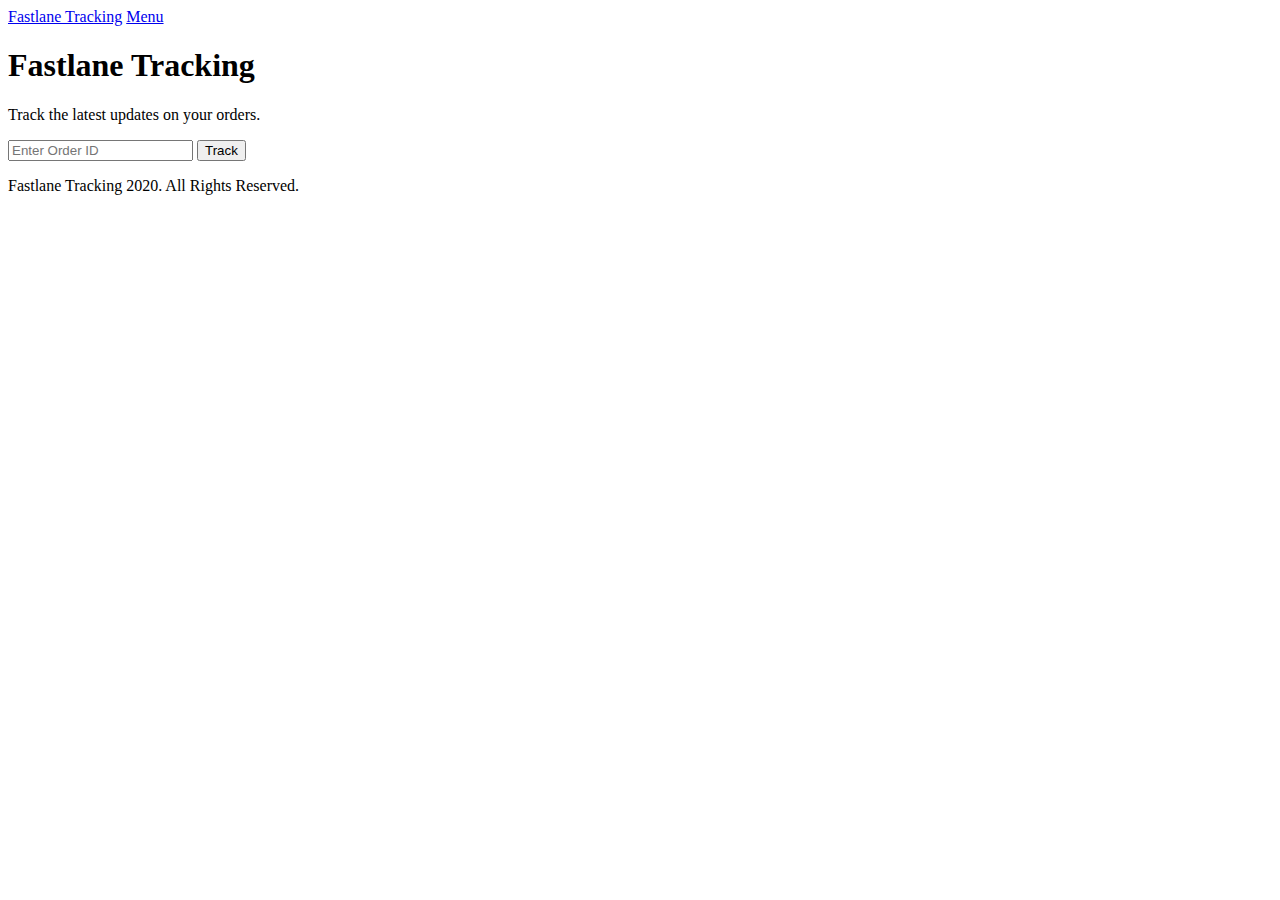
==== index.html @ d80bea1d "Create index.html" ====
<!DOCTYPE html>
<html>
  <head>
    <meta charset="utf-8">
    <meta name="viewport" content="width=device-width">
    <title> Fastlane Tracking | Welcome</title>


    <link rel="stylesheet" href="style.css">
    <script src="script.js"></script> 




  </head>

<body>


    <div class="header">
        <a href ="#" class="title">Fastlane Tracking</a>
        <a href="#" class="menu">Menu</a>
    </div>


    <div class="main">
       <!----<img src="./images/sky.jpeg"> --->
        <h1>Fastlane Tracking</h1>
        <p>Track the latest updates on your orders.</p>
        <form class="form">
          <input id="text1" placeholder="Enter Order ID">
          <button onclick="result();" class="button_1">Track</button>
        </form>
    </div>

   
    
    <footer>
        <p>Fastlane Tracking 2020. All Rights Reserved.</p>
    </footer>
    



</body>
</html>
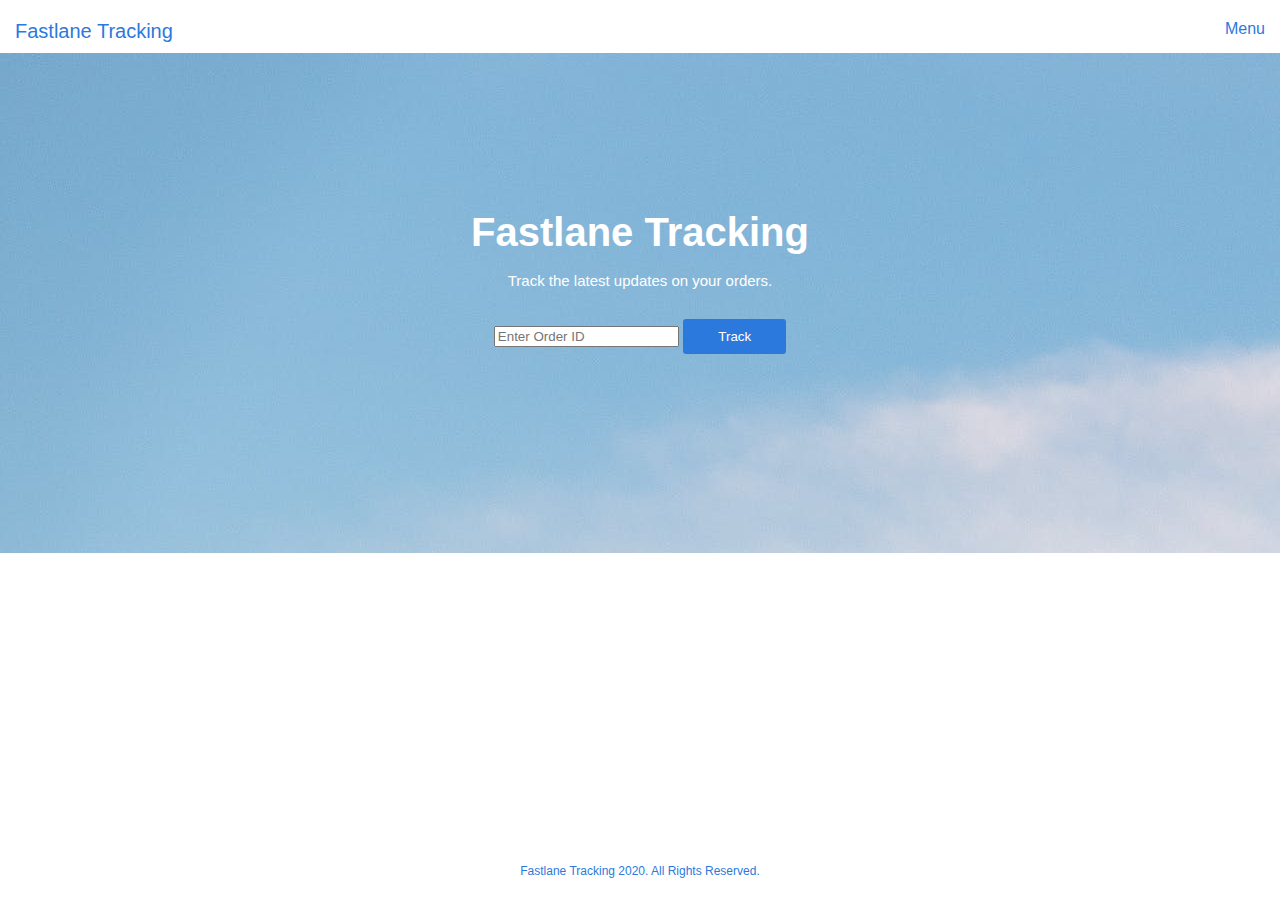
==== commit 1c7ce96f: "Add files via upload" ====
--- a/index.html
+++ b/index.html
@@ -27,10 +27,12 @@
        <!----<img src="./images/sky.jpeg"> --->
         <h1>Fastlane Tracking</h1>
         <p>Track the latest updates on your orders.</p>
+
         <form class="form">
-          <input id="text1" placeholder="Enter Order ID">
-          <button onclick="result();" class="button_1">Track</button>
+          <input id="input" placeholder="Enter Order ID">
+          <button type="button" onclick="changeURL()" class="button_1">Track</button>
         </form>
+
     </div>
 
    
@@ -43,4 +45,4 @@
 
 
 </body>
-</html>
+</html>--- a/style.css
+++ b/style.css
@@ -0,0 +1,165 @@
+* {
+    box-sizing: border-box;
+}
+
+   body {
+    font-family: Arial, Helvetica, sans-serif;
+    margin:0;
+    padding:0;
+}
+
+/*---------------------------------*/
+ 
+.header {
+
+    overflow: hidden;
+    padding: 10px;
+    text-align: center;
+    background: #ffffff;
+    position: sticky;
+    position: -webkit-sticky;
+    top: 0;
+}
+
+
+.header a {
+    display: inline-block;
+    color: rgba(0, 0, 0, 0.534);
+    text-align: center;
+    margin-top: 10px;
+    margin-right: 5px;
+    margin-left: 5px;
+    text-decoration: none;
+    
+}
+
+.header a.title {
+    font-size: 20px;
+    padding-left: 0px;
+    float: left;
+    color: rgb(44, 121, 221);
+}
+    
+.header a.menu {
+    float: right;
+    color: rgb(44, 121, 221);
+}
+
+/*--------------------------------*/
+
+.main {
+    min-height: 500px;
+    background:url('./images/sky.jpeg') no-repeat 0 0px;
+    text-align: center;
+    color: rgb(255, 255, 255);
+    padding-top: 100px;
+
+}
+
+.main p {
+    margin-top: -10px;
+    margin-bottom: 30px;
+    font-size: 15px;
+}
+
+.main h1 {
+    padding-top: 30px;
+    font-size: 40px;
+}
+
+
+.main .form {
+    width: 100%;
+}
+
+.main input[type="email"] {
+    padding: 15px;
+    height: 35px;
+    width: 400px;
+    border: 0px;
+    border-radius: 3px;
+    
+
+}
+
+.button_1 {
+    height: 35px;
+    background: rgb(44, 121, 221);
+    color: rgb(255, 255, 255);
+    padding-right: 35px;
+    padding-left: 35px;
+    border: 0;
+    border-radius: 3px;
+}
+
+
+
+
+
+
+
+/*---------------------------------*/
+
+footer{
+    position: absolute;
+    width: 100%; 
+    bottom: 0; 
+
+
+padding: 10px;
+margin-top:10px;
+color:rgb(44, 121, 221);
+background-color: rgb(255, 255, 255);
+text-align: center;
+
+font-family: Arial, Helvetica, sans-serif;
+font-size: 12px;
+}
+
+
+
+.main2 {
+    min-height: 500px;
+    background:url('./images/sky.jpeg') no-repeat 0 0px;
+    text-align: center;
+    color: rgb(255, 255, 255);
+    padding-top: 50px;
+
+}
+
+.main2 p {
+    margin-top: 12px;
+    margin-bottom: 12px;
+    font-size: 19px;
+}
+
+.main2 h1 {
+    margin-top: 70px;
+    font-size: 35px;
+}
+
+
+.main2 .form {
+    padding-top: 70px;
+    width: 100%;
+}
+
+.main2 input[type="email"] {
+    padding: 15px;
+    height: 25px;
+    width: 250px;
+    border: 0px;
+    border-radius: 3px;
+    
+
+}
+
+.button_2 {
+    height: 30px;
+    background: rgb(44, 121, 221);
+    color: rgb(255, 255, 255);
+    padding-right: 25px;
+    padding-left: 25px;
+    border: 0;
+    border-radius: 3px;
+}
